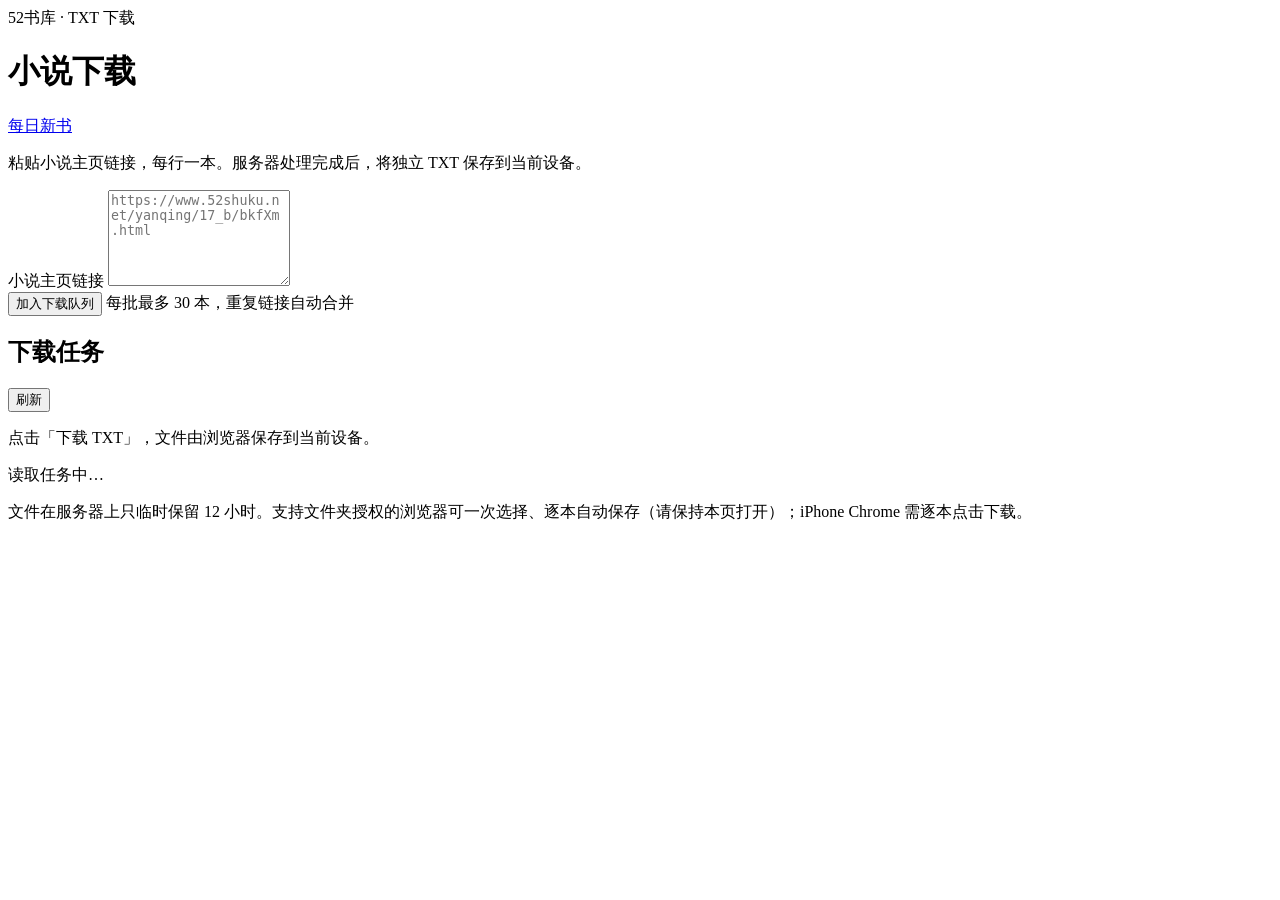
==== web/index.html @ 6af735e2 "feat: add modular daily novel catalog and unified single-book downloads" ====
<!doctype html>
<html lang="zh-CN">
<head>
  <meta charset="utf-8">
  <meta name="viewport" content="width=device-width, initial-scale=1, viewport-fit=cover">
  <meta name="theme-color" content="#171f2e">
  <title>小说 TXT 下载</title>
  <link rel="stylesheet" href="/assets/style.css">
  <script src="/assets/app.js" defer></script>
</head>
<body>
  <main class="container">
    <header>
      <div class="eyebrow">52书库 · TXT 下载</div>
      <h1>小说下载</h1>
      <p><a href="/daily">每日新书</a></p>
      <p class="muted">粘贴小说主页链接，每行一本。服务器处理完成后，将独立 TXT 保存到当前设备。</p>
    </header>
    <section class="card" aria-label="提交小说">
      <form id="submit-form">
        <label for="links">小说主页链接</label>
        <textarea id="links" spellcheck="false" autocapitalize="off" autocomplete="off"
          placeholder="https://www.52shuku.net/yanqing/17_b/bkfXm.html" rows="6" required></textarea>
        <div class="actions">
          <button id="submit" type="submit">加入下载队列</button>
          <button id="queue-only" class="secondary" type="submit" hidden>仅加入队列（手动保存）</button>
          <span class="muted small">每批最多 30 本，重复链接自动合并</span>
        </div>
      </form>
      <p id="message" role="status" class="message" aria-live="polite"></p>
    </section>
    <section class="card">
      <div class="row">
        <h2>下载任务</h2>
        <button id="refresh" class="secondary" type="button">刷新</button>
      </div>
      <p id="save-hint" class="muted small">点击「下载 TXT」，文件由浏览器保存到当前设备。</p>
      <div class="actions" id="folder-actions" hidden>
        <button id="save-all" class="secondary" type="button">选择文件夹补存已完成 TXT</button>
        <span class="muted small">每本是独立 TXT，无 ZIP 文件。</span>
      </div>
      <div id="batches" aria-live="polite"><p class="muted">读取任务中…</p></div>
    </section>
    <footer class="muted small">
      文件在服务器上只临时保留 12 小时。支持文件夹授权的浏览器可一次选择、逐本自动保存（请保持本页打开）；iPhone Chrome 需逐本点击下载。
    </footer>
  </main>
</body>
</html>
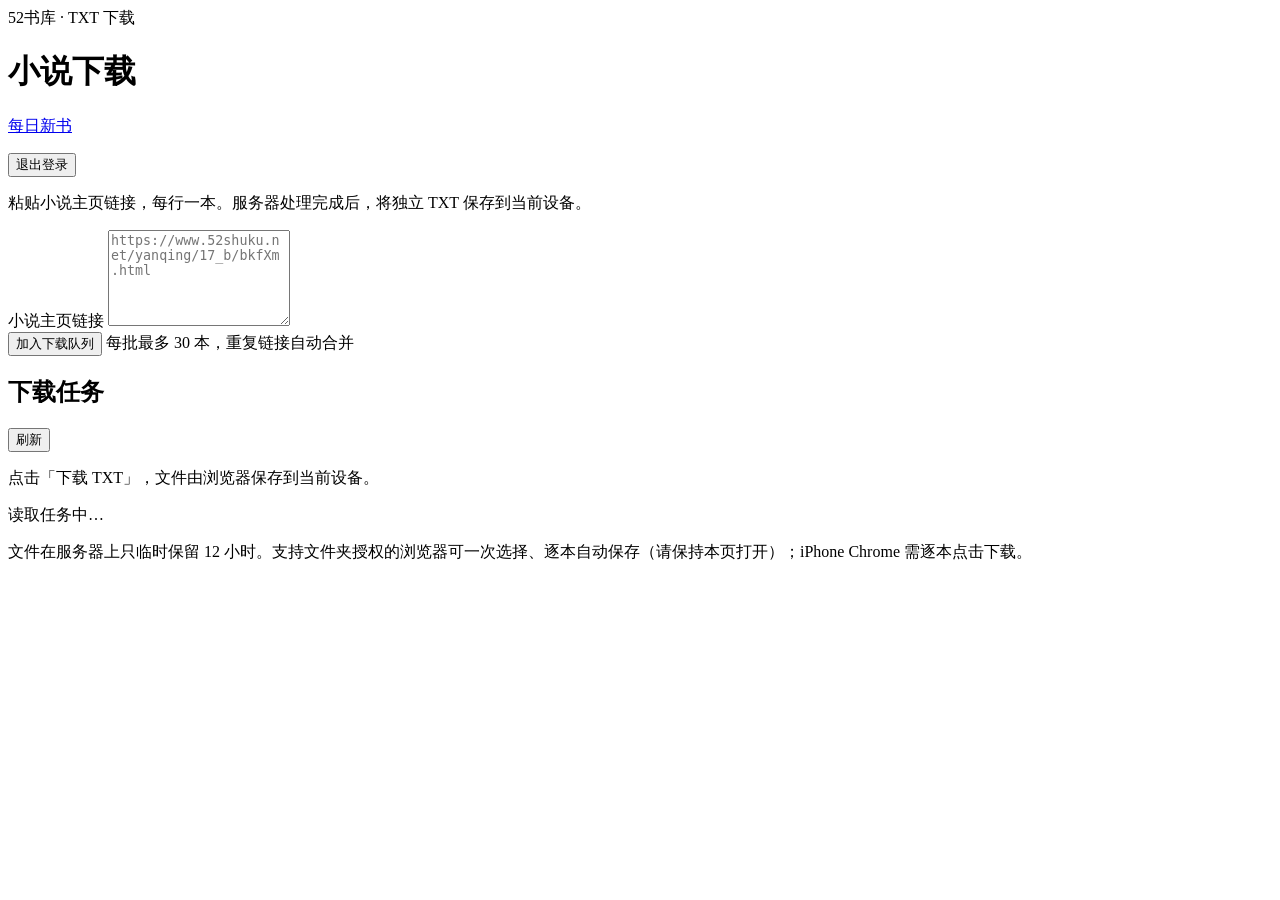
==== commit 89331b1e: "feat: persistent browser login with revocable secure sessions" ====
--- a/web/index.html
+++ b/web/index.html
@@ -14,6 +14,7 @@
       <div class="eyebrow">52书库 · TXT 下载</div>
       <h1>小说下载</h1>
       <p><a href="/daily">每日新书</a></p>
+      <form method="post" action="/logout"><button class="secondary" type="submit">退出登录</button></form>
       <p class="muted">粘贴小说主页链接，每行一本。服务器处理完成后，将独立 TXT 保存到当前设备。</p>
     </header>
     <section class="card" aria-label="提交小说">
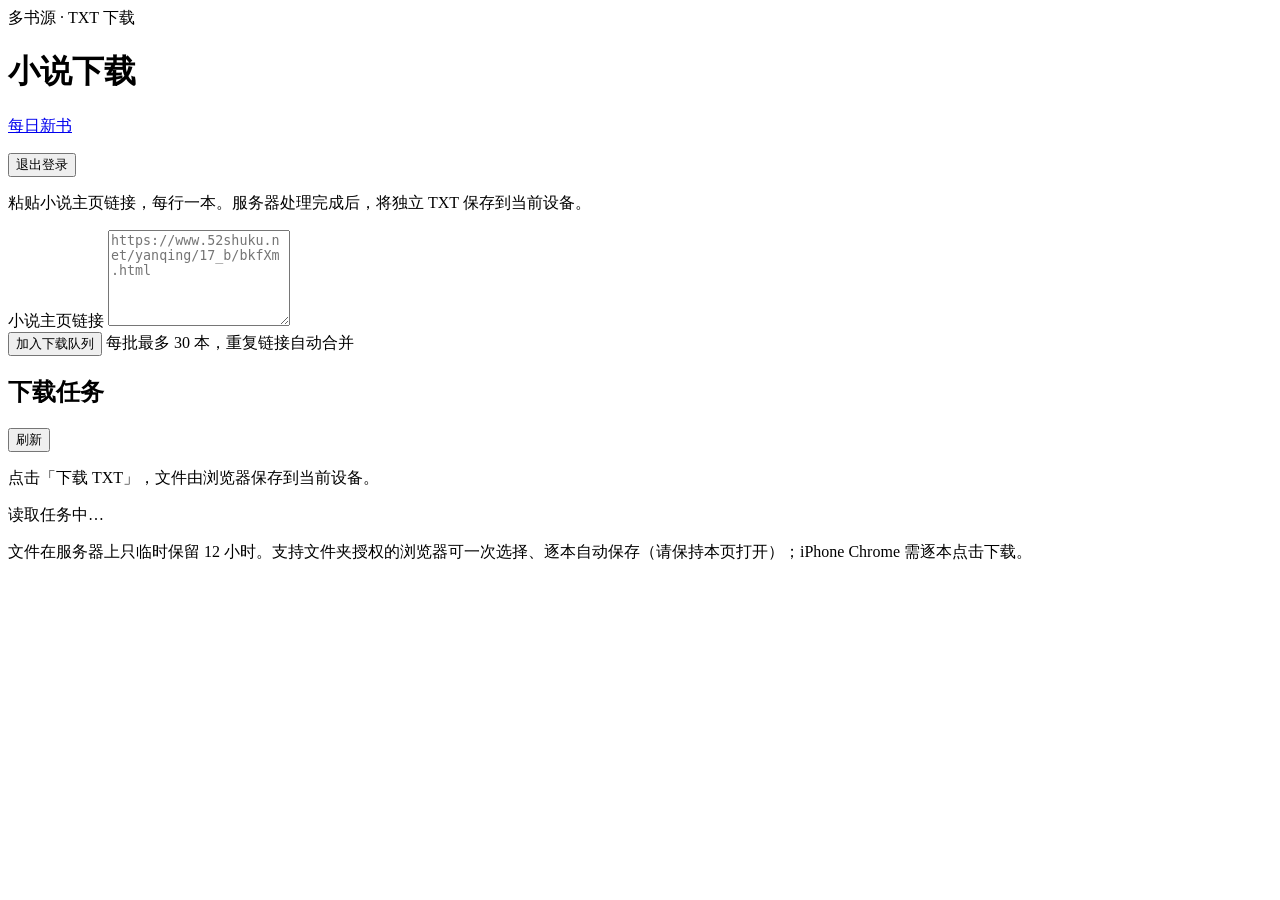
==== commit 1a87c8e8: "feat: integrate multi-source search and optional SourceKit downloader" ====
--- a/web/index.html
+++ b/web/index.html
@@ -11,12 +11,24 @@
 <body>
   <main class="container">
     <header>
-      <div class="eyebrow">52书库 · TXT 下载</div>
+      <div class="eyebrow">多书源 · TXT 下载</div>
       <h1>小说下载</h1>
       <p><a href="/daily">每日新书</a></p>
       <form method="post" action="/logout"><button class="secondary" type="submit">退出登录</button></form>
       <p class="muted">粘贴小说主页链接，每行一本。服务器处理完成后，将独立 TXT 保存到当前设备。</p>
     </header>
+    <section class="card" id="sourcekit-panel" hidden aria-label="多书源搜索">
+      <h2>小说搜索</h2>
+      <form id="sourcekit-search">
+        <label for="search-keyword">书名或作者</label>
+        <input id="search-keyword" maxlength="100" required autocomplete="off" placeholder="输入书名或作者">
+        <div id="search-sources" class="actions"></div>
+        <div class="actions"><button type="submit" id="search-submit">搜索</button></div>
+      </form>
+      <div id="search-status" class="muted small" role="status"></div>
+      <div id="search-results" aria-live="polite"></div>
+      <p class="muted small">选择结果加入下方链接列表，再批量下载。久久原生 TXT 仍可从每日新书获取。</p>
+    </section>
     <section class="card" aria-label="提交小说">
       <form id="submit-form">
         <label for="links">小说主页链接</label>
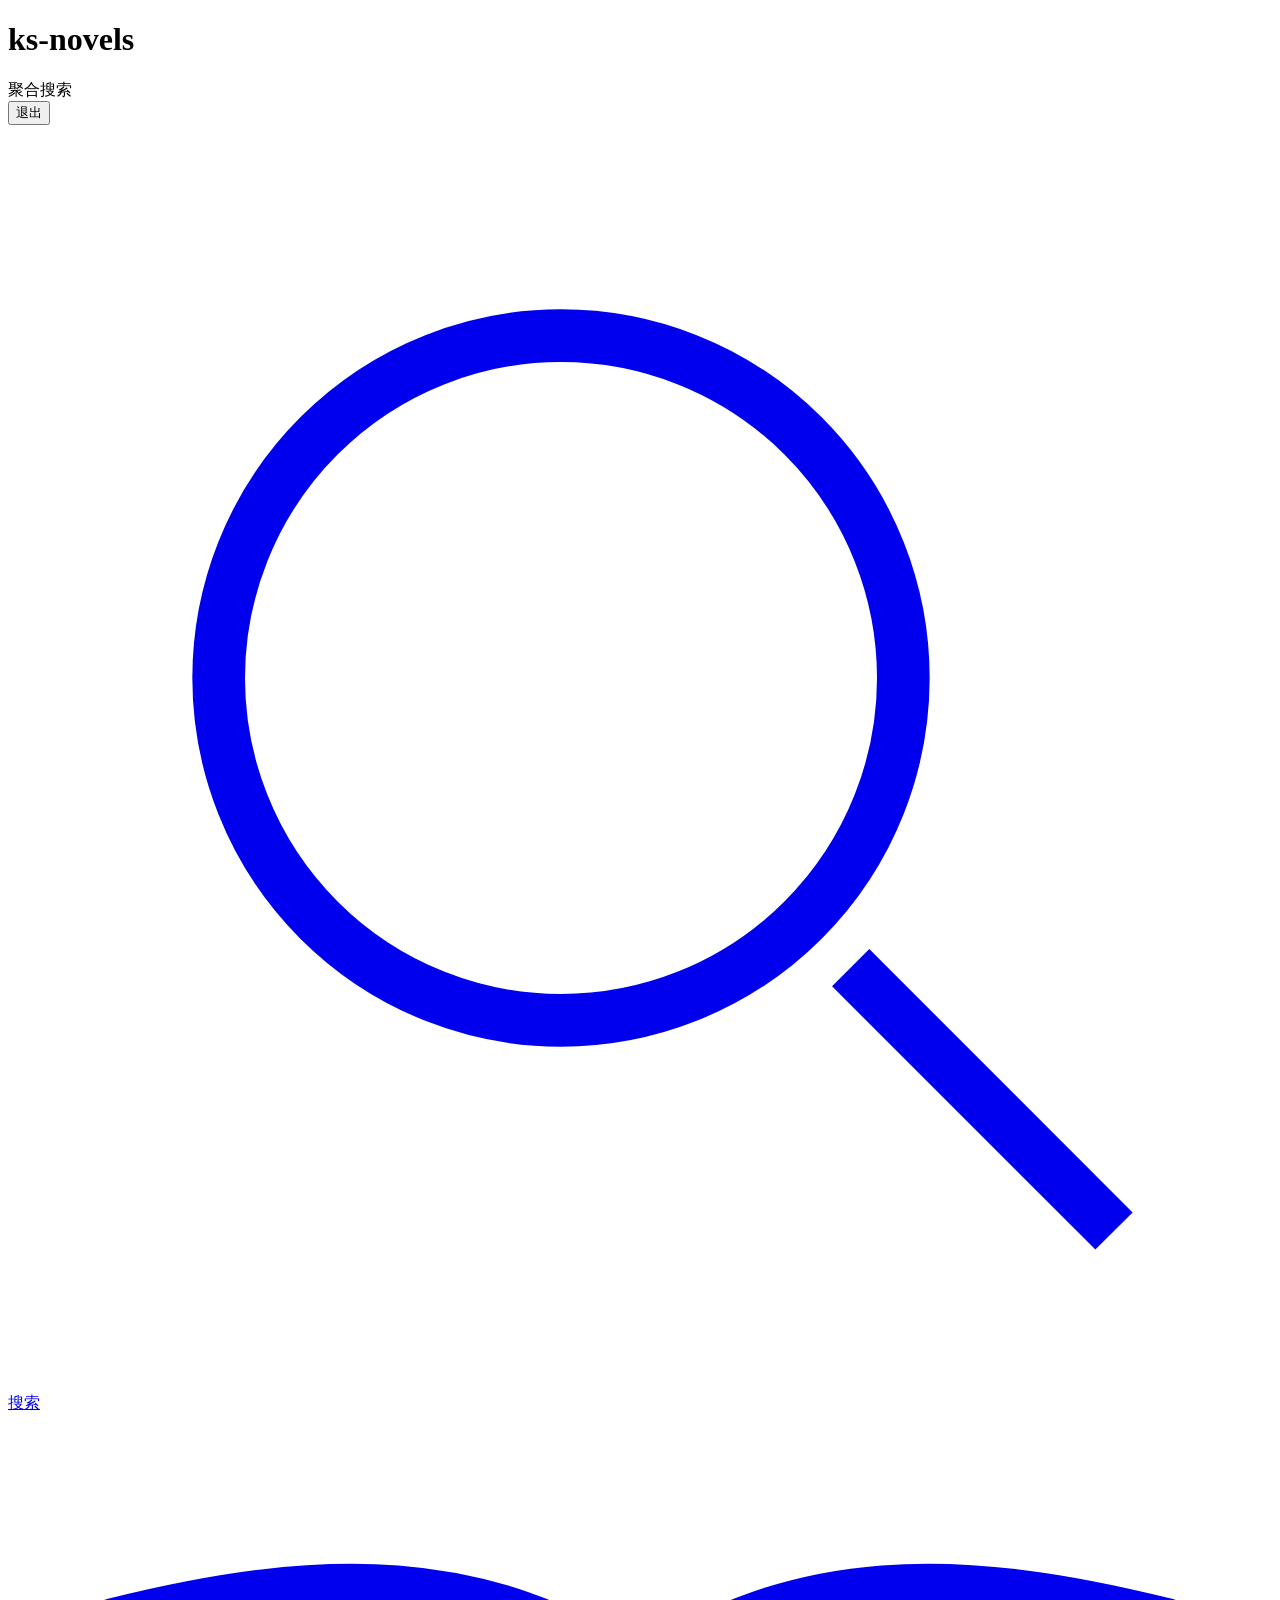
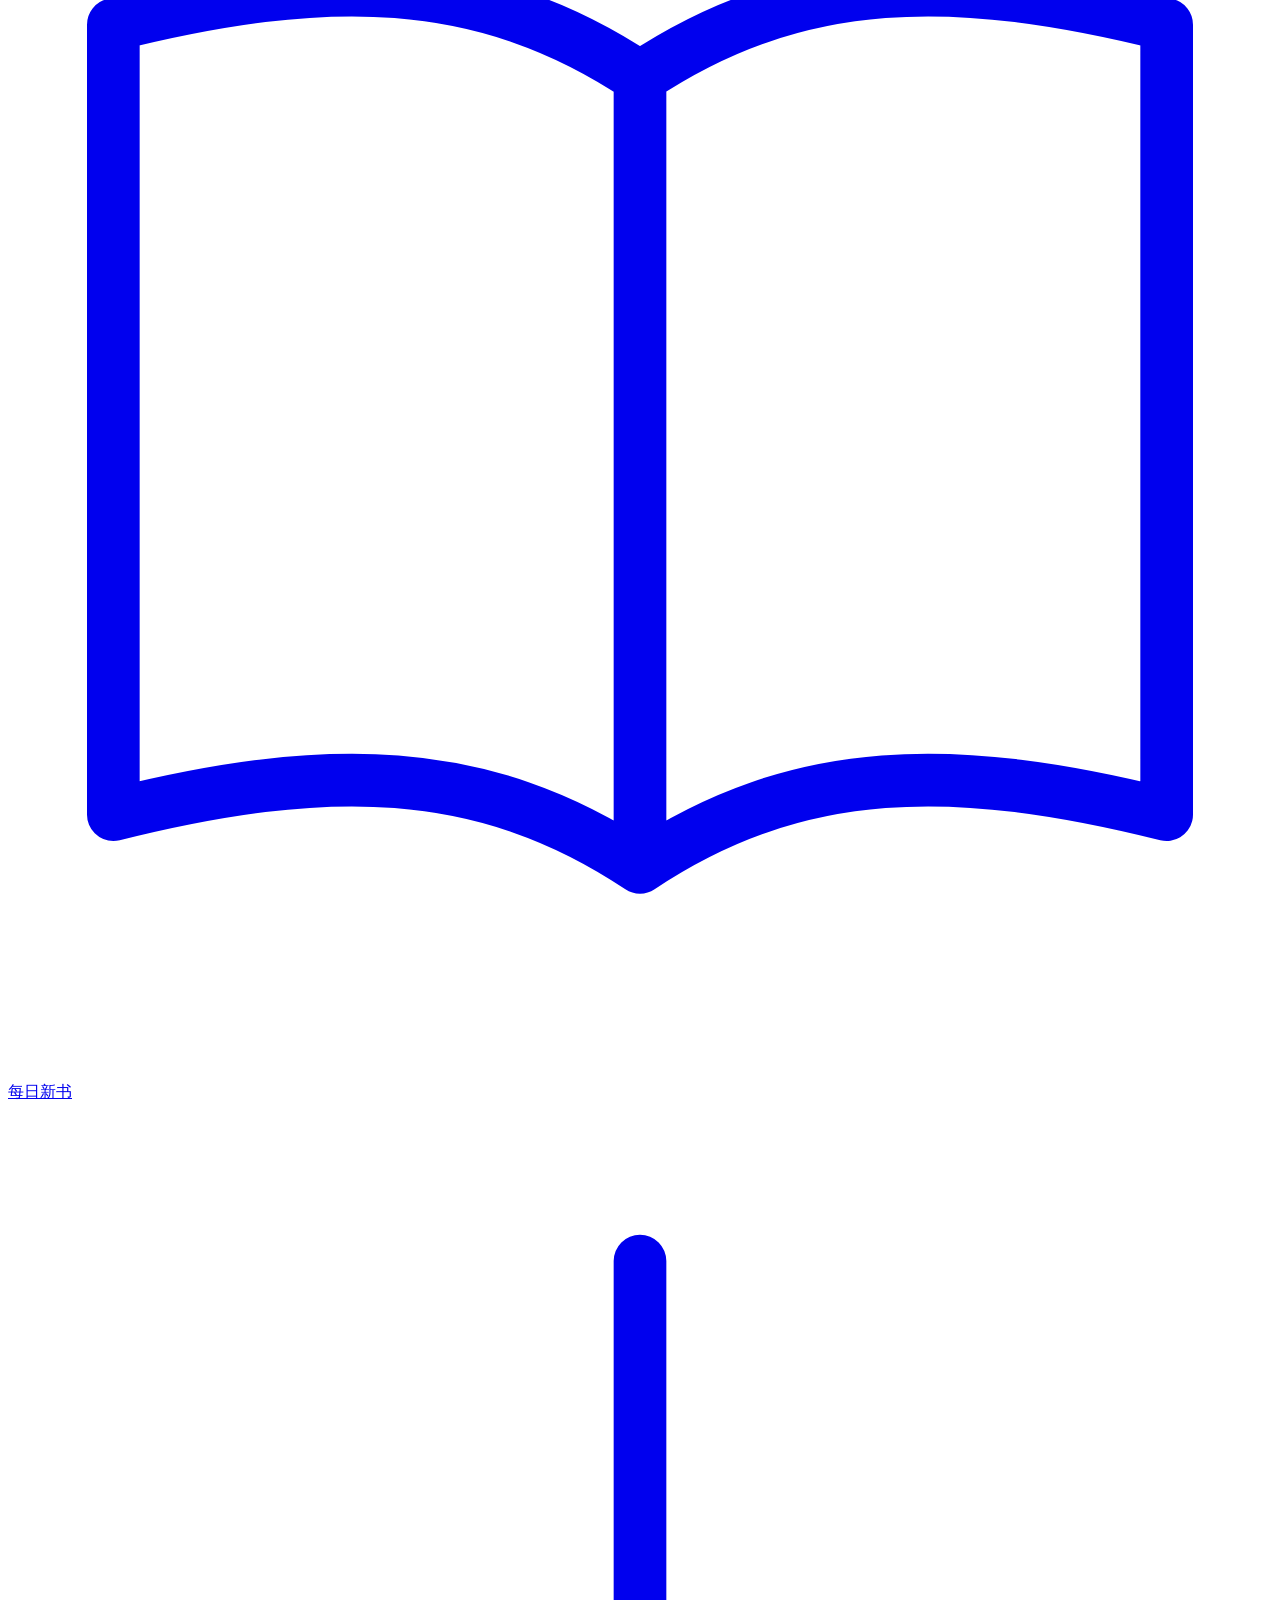
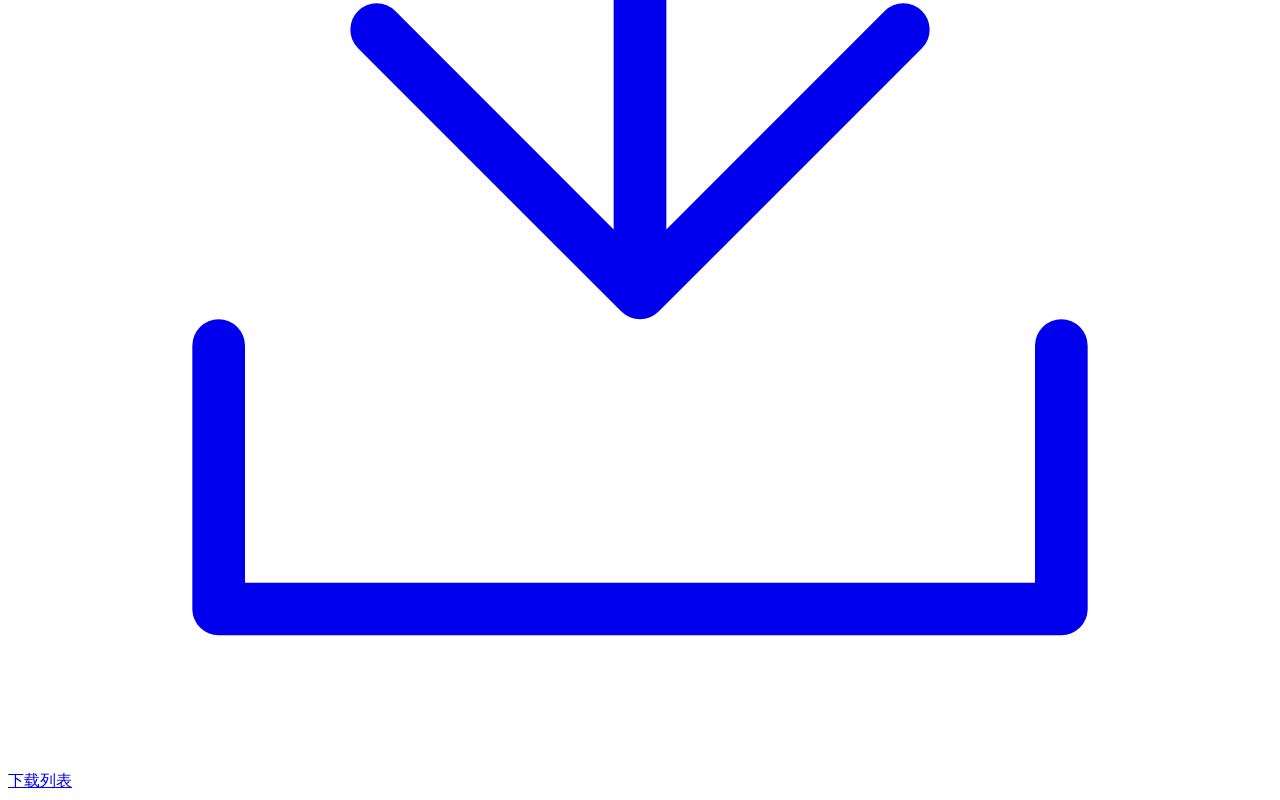
==== commit 4d97c6f3: "feat(web): deploy compact V6 mobile theme and individual search downloads" ====
--- a/web/index.html
+++ b/web/index.html
@@ -3,32 +3,36 @@
 <head>
   <meta charset="utf-8">
   <meta name="viewport" content="width=device-width, initial-scale=1, viewport-fit=cover">
-  <meta name="theme-color" content="#171f2e">
+  <meta name="theme-color" content="#f2f4f3">
   <title>小说 TXT 下载</title>
-  <link rel="stylesheet" href="/assets/style.css">
-  <script src="/assets/app.js" defer></script>
+  <link rel="stylesheet" href="/assets/style.css?v=6">
+  <script src="/assets/app.js?v=6" defer></script>
 </head>
 <body>
   <main class="container">
-    <header>
-      <div class="eyebrow">多书源 · TXT 下载</div>
-      <h1>小说下载</h1>
-      <p><a href="/daily">每日新书</a></p>
-      <form method="post" action="/logout"><button class="secondary" type="submit">退出登录</button></form>
-      <p class="muted">粘贴小说主页链接，每行一本。服务器处理完成后，将独立 TXT 保存到当前设备。</p>
-    </header>
-    <section class="card" id="sourcekit-panel" hidden aria-label="多书源搜索">
-      <h2>小说搜索</h2>
-      <form id="sourcekit-search">
-        <label for="search-keyword">书名或作者</label>
-        <input id="search-keyword" maxlength="100" required autocomplete="off" placeholder="输入书名或作者">
-        <div id="search-sources" class="actions"></div>
-        <div class="actions"><button type="submit" id="search-submit">搜索</button></div>
+    <header class="top"><div class="brand"><h1>ks-novels</h1><span id="heading">聚合搜索</span></div><form method="post" action="/logout"><button class="quiet" type="submit">退出</button></form></header>
+    <section id="search-page" aria-label="聚合搜索">
+    <section id="sourcekit-panel" hidden aria-label="多书源搜索">
+      <div class="search-panel">
+      <form id="sourcekit-search" class="search-form">
+        <div class="field"><svg width="18" height="18" viewBox="0 0 24 24" fill="none" stroke="currentColor" stroke-width="2" aria-hidden="true"><circle cx="10.5" cy="10.5" r="6.5"/><path d="m16 16 5 5"/></svg><input id="search-keyword" type="search" maxlength="100" required autocomplete="off" placeholder="搜索书名 / 作者" aria-label="搜索书名或作者"></div>
+        <button type="submit" id="search-submit">搜索</button>
       </form>
-      <div id="search-status" class="muted small" role="status"></div>
-      <div id="search-results" aria-live="polite"></div>
-      <p class="muted small">选择结果加入下方链接列表，再批量下载。久久原生 TXT 仍可从每日新书获取。</p>
+      <div class="search-options"><button id="open-sources" type="button" class="quiet">书源 <span id="source-summary">全部</span> ⌄</button><span class="small muted">单本下载</span></div>
+      </div>
+      <dialog id="source-dialog" aria-labelledby="source-dialog-title">
+        <div class="row"><h2 id="source-dialog-title">搜索书源</h2><button id="source-close" class="quiet" type="button" aria-label="关闭">×</button></div>
+        <div class="sheet-tools"><span id="selected-count"></span><button id="toggle-all" class="quiet" type="button">取消全选</button></div>
+        <div id="search-sources"></div><button id="source-done" class="sheet-done" type="button">完成</button>
+      </dialog>
+      <div class="result-head"><h2>搜索结果 <strong id="result-count">0</strong> <span class="small muted">条</span></h2><span id="search-activity" class="small muted" role="status"></span></div>
+      <details class="source-report"><summary>各站搜索状态</summary><div id="search-status" class="small muted" role="status">输入书名或作者开始搜索</div></details>
+      <div id="search-results" class="book-list" aria-live="polite"></div>
+      <p class="small muted footnote">单本下载完成后可直接保存 TXT；久久仅查询已同步书单。</p>
     </section>
+    <p id="search-fallback" hidden class="empty">多书源搜索暂不可用，请使用下载列表中的手动链接入口。</p>
+    </section>
+    <section id="queue-page" hidden aria-label="下载列表">
     <section class="card" aria-label="提交小说">
       <form id="submit-form">
         <label for="links">小说主页链接</label>
@@ -57,6 +61,8 @@
     <footer class="muted small">
       文件在服务器上只临时保留 12 小时。支持文件夹授权的浏览器可一次选择、逐本自动保存（请保持本页打开）；iPhone Chrome 需逐本点击下载。
     </footer>
+    </section>
   </main>
+  <nav class="bottom" aria-label="主导航"><a class="nav-button" href="/#search" data-page="search" aria-current="page"><svg viewBox="0 0 24 24" fill="none" stroke="currentColor"><circle cx="10.5" cy="10.5" r="6.5"/><path d="m16 16 5 5"/></svg>搜索</a><a class="nav-button" href="/daily"><svg viewBox="0 0 24 24" fill="none" stroke="currentColor" stroke-linejoin="round"><path d="M12 5c-3-2-6-2-10-1v15c4-1 7-1 10 1 3-2 6-2 10-1V4c-4-1-7-1-10 1zM12 5v15"/></svg>每日新书</a><a class="nav-button" href="/#queue" data-page="queue"><svg viewBox="0 0 24 24" fill="none" stroke="currentColor" stroke-linecap="round" stroke-linejoin="round"><path d="M12 3v12m-5-5 5 5 5-5M4 16v5h16v-5"/></svg>下载列表<span class="count" id="nav-count" hidden></span></a></nav><div id="toast" role="status" hidden></div>
 </body>
 </html>
